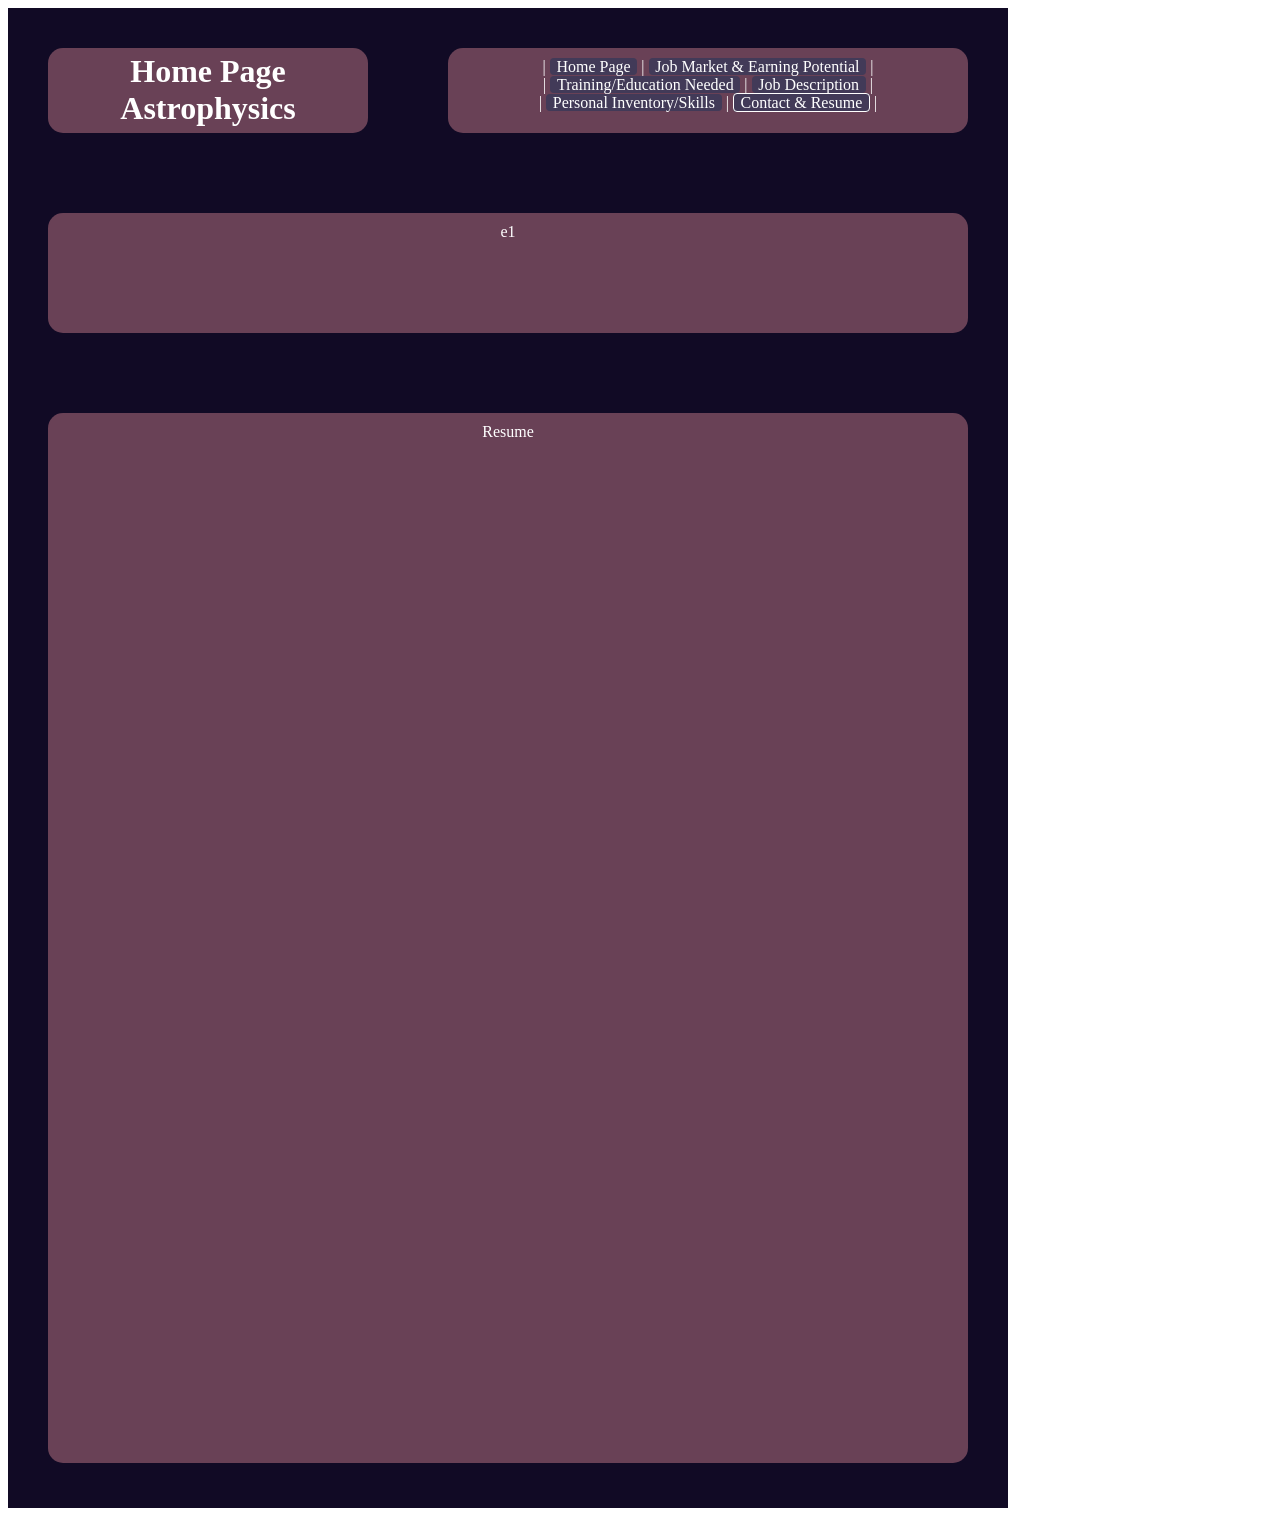
==== Contact.html @ de7561dc "Frames" ====
<html>
    <body>
        <main style="text-align: center; height: 1500px;">
            <link rel="stylesheet" href="style.css">
            <header style="valign: middle">
                <title>Career Web Site - Home Page</title>
                <h1 style="margin: -5;">Home Page<br>Astrophysics</h1>
            </header>
            <nav>
                | <a href="index.html">Home Page</a> | <a href="JobMarket.html">Job Market & Earning Potential</a> |<br>| <a href="Training.html">Training/Education Needed</a> | <a href="JobDescription.html">Job Description</a> |<br>| <a href="Personal.html">Personal Inventory/Skills</a> | <a href="Contact.html" style="border: 1px solid white;">Contact & Resume</a> |
            </nav>
            <article style="float: left; height: 100px;"">
                e1
            </article>
            <aside style="height: 1030px;">
                Resume
            </aside>
        </main>
    </body>
</html>
---- style.css ----
*           {color: white; }
main        {background-color: #110A25; height: 1000px; width: 1000px;}
header      {width: 300px; height: 65px; background-color: #694156; float: left; padding: 10px; margin: 40px; border-radius: 15px;}
nav         {width: 500px; height: 65px; background-color: #694156; float: right; padding: 10px; margin: 40px; border-radius: 15px;}
article     {width: 900px; height: 100px; background-color: 694156; padding: 10px; margin: 40px; float: left; border-radius: 15px;}
aside       {width: 900px; height: 100px; background-color: 694156;padding: 10px; margin: 40px; float: left; border-radius: 15px;}

nav a:link      {border-radius: 4px; background-color: #423A58; text-decoration: none; color: gwhiteray; padding-left: 5pt; padding-right: 5pt;}
nav a:hover     {border-radius: 4px; background-color:white; text-decoration: none; color: #423A58; padding-left: 5pt; padding-right: 5pt;}
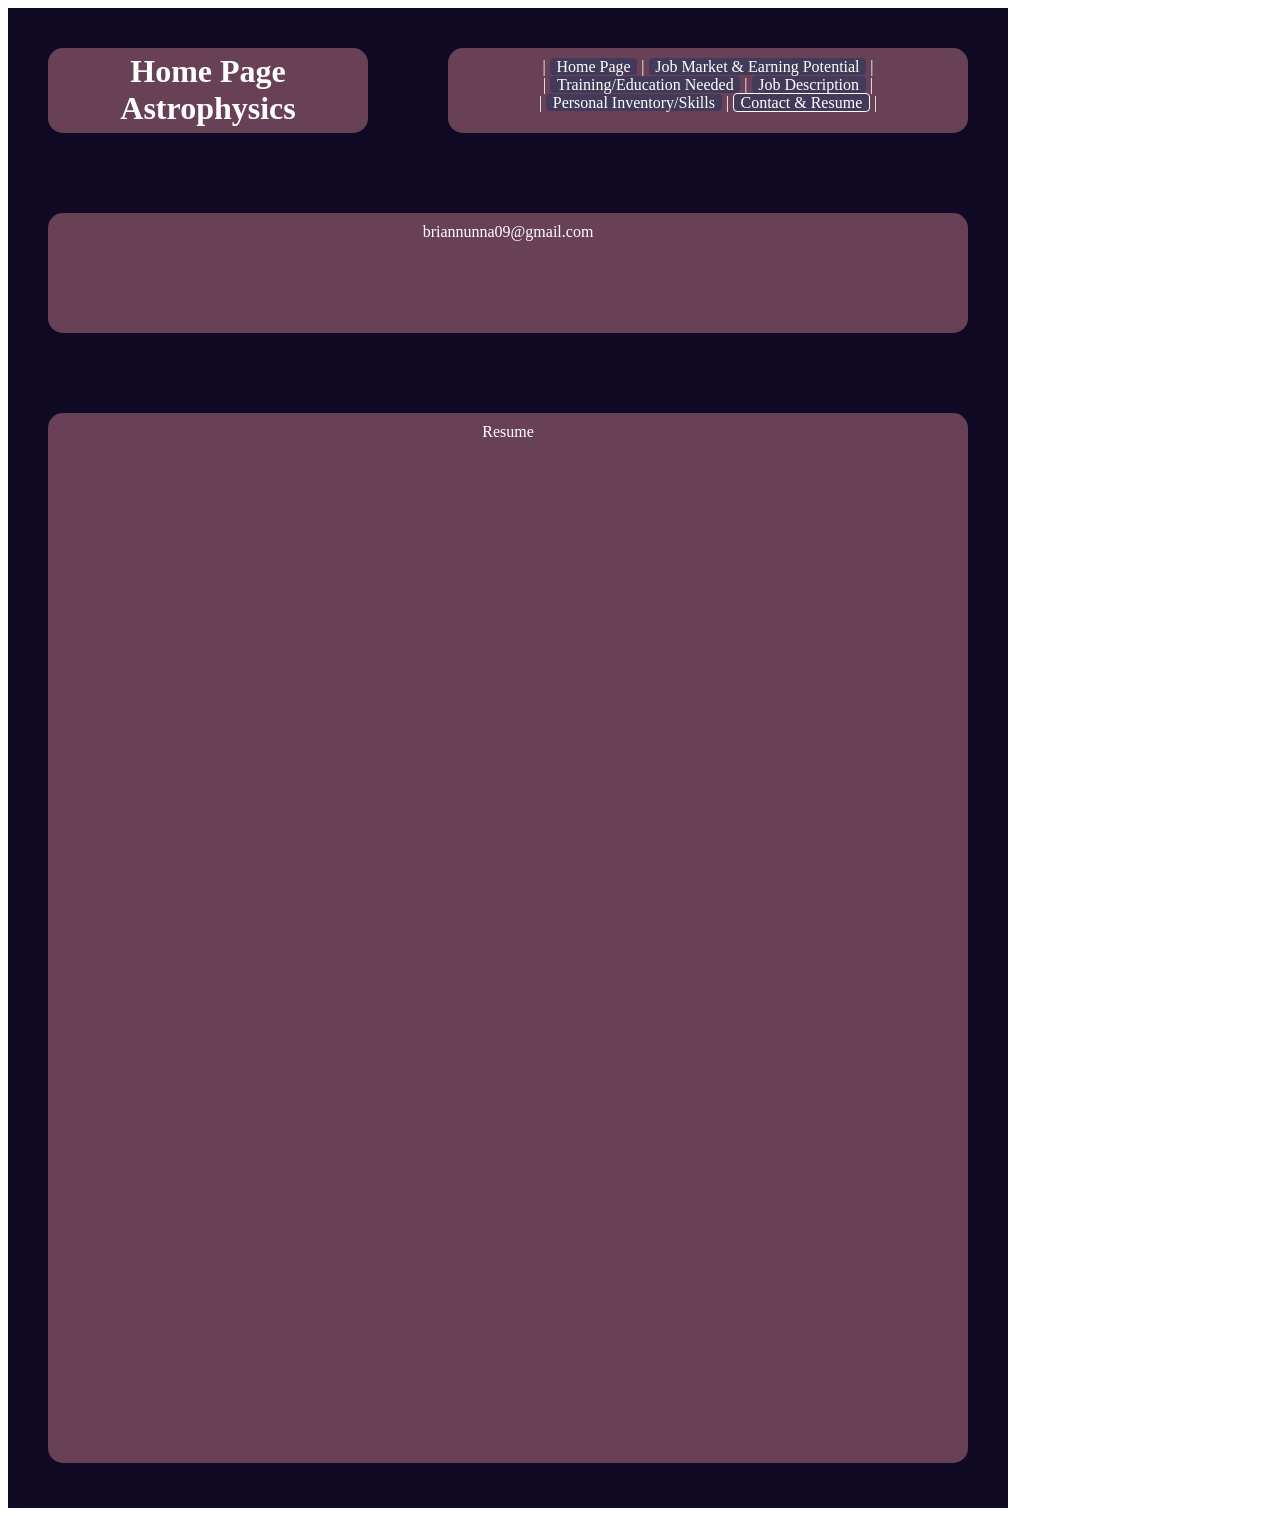
==== commit 3cd246ee: "e" ====
--- a/Contact.html
+++ b/Contact.html
@@ -10,7 +10,8 @@
                 | <a href="index.html">Home Page</a> | <a href="JobMarket.html">Job Market & Earning Potential</a> |<br>| <a href="Training.html">Training/Education Needed</a> | <a href="JobDescription.html">Job Description</a> |<br>| <a href="Personal.html">Personal Inventory/Skills</a> | <a href="Contact.html" style="border: 1px solid white;">Contact & Resume</a> |
             </nav>
             <article style="float: left; height: 100px;"">
-                e1
+                briannunna09@gmail.com
+                
             </article>
             <aside style="height: 1030px;">
                 Resume
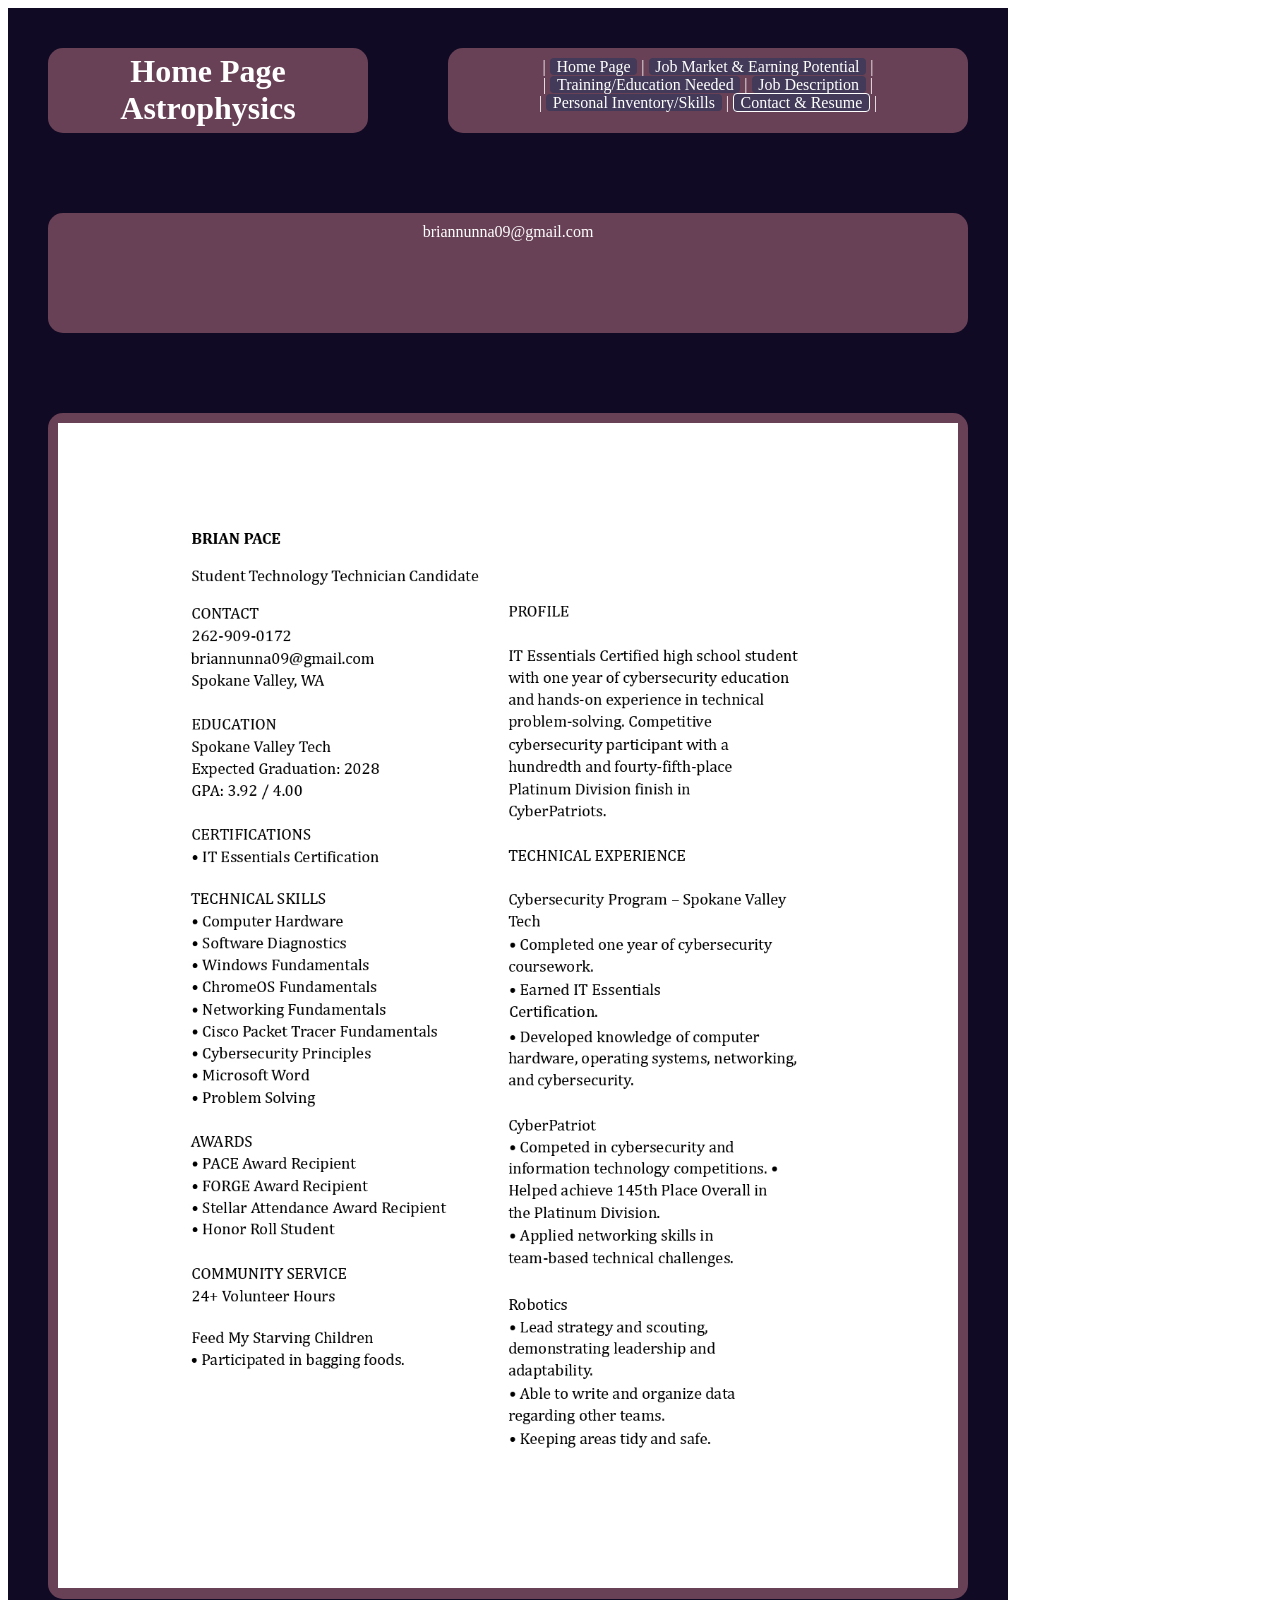
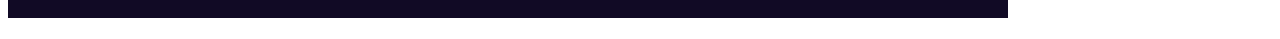
==== commit 721d350d: "yippee" ====
--- a/Contact.html
+++ b/Contact.html
@@ -1,6 +1,6 @@
 <html>
     <body>
-        <main style="text-align: center; height: 1500px;">
+        <main style="text-align: center; height: 1610px;">
             <link rel="stylesheet" href="style.css">
             <header style="valign: middle">
                 <title>Career Web Site - Home Page</title>
@@ -11,10 +11,9 @@
             </nav>
             <article style="float: left; height: 100px;"">
                 briannunna09@gmail.com
-                
             </article>
-            <aside style="height: 1030px;">
-                Resume
+            <aside style="height: 1166px;">
+                <img width="900px" alt="Astrophysics space image" src="./Images/Brian_Pace_Resume.jpg">
             </aside>
         </main>
     </body>
